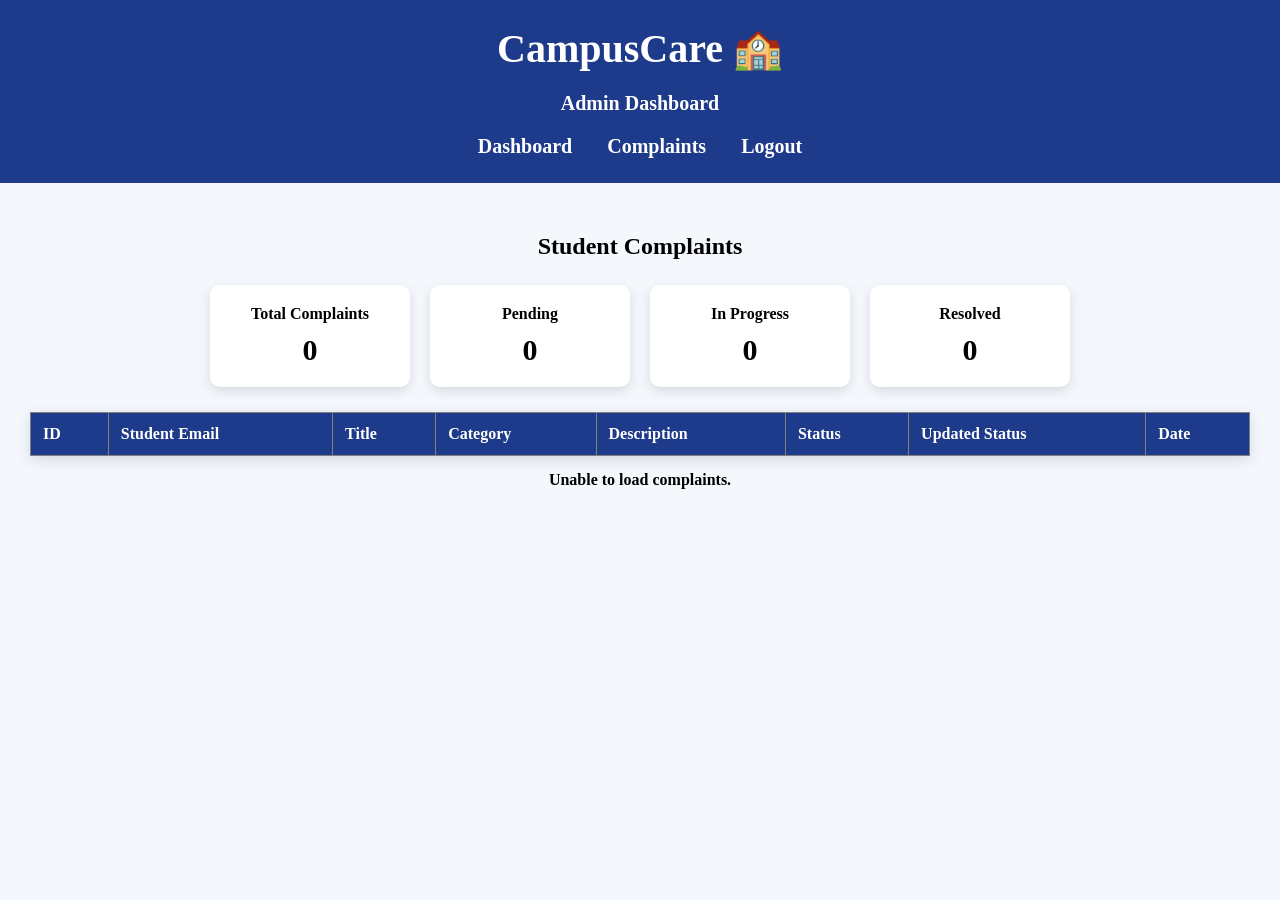
==== admin-dashboard.html @ 3347a753 "Add files via upload" ====
<!DOCTYPE html>
<html>
<head>
    <title>CampusCare - Admin Dashboard</title>
    <link rel="stylesheet" href="campus.css">
</head>

<body>

    <header>
        <h1>CampusCare 🏫</h1>
        <p>Admin Dashboard</p>
        <nav><a href="/admin-dashboard">Dashboard</a>
            <a href="/complaint">Complaints</a>
            <a href="/admin">Logout</a>
        </nav>
    </header>

    <main>
        <h2>Student Complaints</h2>
        <div class="stats-container">

    <div class="stat-card">
        <h3>Total Complaints</h3>
        <p id="totalComplaints">0</p>
    </div>

    <div class="stat-card">
        <h3>Pending</h3>
        <p id="pendingComplaints">0</p>
    </div>

    <div class="stat-card">
        <h3>In Progress</h3>
        <p id="progressComplaints">0</p>
    </div>

    <div class="stat-card">
        <h3>Resolved</h3>
        <p id="resolvedComplaints">0</p>
    </div>

</div>

        <table border="1">
            <thead>
                <tr>
                    <th>ID</th>
                    <th>Student Email</th>
                    <th>Title</th>
                    <th>Category</th>
                    <th>Description</th>
                    <th>Status</th>
                    <th>Updated Status</th>
                    <th>Date</th>
                </tr>
            </thead>

            <tbody id="complaintsTable">
            </tbody>
        </table>

        <p id="message"></p>
        <script>
async function loadComplaints() {
    try {
        const response = await fetch("/complaints");
        const complaints = await response.json();
document.getElementById("totalComplaints").textContent = complaints.length;

document.getElementById("pendingComplaints").textContent =
    complaints.filter(c => c.status === "Pending").length;

document.getElementById("progressComplaints").textContent =
    complaints.filter(c => c.status === "In Progress").length;

document.getElementById("resolvedComplaints").textContent =
    complaints.filter(c => c.status === "Resolved").length;
        const table = document.getElementById("complaintsTable");

        table.innerHTML = "";

        complaints.forEach(complaint => {
            const row = document.createElement("tr");

            row.innerHTML = `
                <td>${complaint.id}</td>
                <td>${complaint.student_email}</td>
                <td>${complaint.title}</td>
                <td>${complaint.category}</td>
                <td>${complaint.description}</td>
                <td>${complaint.status}</td>
<td>
    <select onchange="updateStatus(${complaint.id}, this.value)">
        <option value="Pending" ${complaint.status === "Pending" ? "selected" : ""}>Pending</option>
        <option value="In Progress" ${complaint.status === "In Progress" ? "selected" : ""}>In Progress</option>
        <option value="Resolved" ${complaint.status === "Resolved" ? "selected" : ""}>Resolved</option>
    </select>
</td>
                <td>${complaint.created_at}</td>
            `;

            table.appendChild(row);
        });

    } catch (error) {
        document.getElementById("message").textContent =
            "Unable to load complaints.";
    }
}
async function updateStatus(id, status) {
    const response = await fetch(
        `https://campuscare-j018.onrender.com/update-status/${id}`,
        {
            method: "PUT",
            headers: {
                "Content-Type": "application/json"
            },
            body: JSON.stringify({ status: status })
        }
    );

    const result = await response.json();

    document.getElementById("message").textContent = result.message;
}
    loadComplaints();


</script>

    </main>

</body>
</html>
---- campus.css ----
* {
        box-sizing: border-box;
        font-family: 'Times New Roman', Times, serif;
     
    }

    body {
        margin: 0;
        background: #f4f7fb;
        min-height: 100vh;
    }

    header {
        background: #1e3a8a;
        color: white;
        text-align: center;
        padding: 25px;
        font-weight: bold;
        font-size: 20px;
    }

    header h1 {
        margin: 0;
    }

    /* CampusCare Home Page */

.home-main {
    display: flex;
    flex-direction: column;
    justify-content: center;
    align-items: center;
    min-height: 70vh;
    text-align: center;
}

.home-main h2 {
    margin-bottom: 15px;
    font-size: 35px;
    font-weight: bold;
    text-decoration: underline;
    font-family: 'Times New Roman', Times, serif;
}

.home-main p {
    margin-bottom: 25px;
    line-height: 1.6;
    font-size: 25px;
    font-weight: bold;
}

.home-main .buttons {
    display: flex;
    gap: 20px;
    font-weight: bold;
}

.home-main .buttons button {
    width: 180px;
    margin-top: 10px;
    font-weight: bold;
}

    .login-box {
        background: white;
        width: 380px;
        padding: 30px;
        border-radius: 12px;
        box-shadow: 0 4px 15px rgba(0, 0, 0, 0.15);
        font-size: 15px;
        font-weight: bold;
    }

    .login-box h2 {
        text-align: center;
        margin-bottom: 25px;

    }

    label {
        display: block;
        margin-top: 15px;
        margin-bottom: 6px;
        font-weight: bold;
    }

    input {
        width: 100%;
        padding: 12px;
        border: 1px solid #ccc;
        border-radius: 6px;
    }

    button {
        width: 100%;
        margin-top: 25px;
        padding: 12px;
        border: none;
        border-radius: 6px;
        background: #1e3a8a;
        color: white;
        font-size: 16px;
        cursor: pointer;
    }

    button:hover {
        background: #172554;
    }

    #message {
        text-align: center;
        margin-top: 15px;
        font-weight: bold;
    }
/* Complaint Page */

.complaint-box {
    background: white;
    width: 500px;
    max-width: 90%;
    margin: 40px auto;
    padding: 30px;
    border-radius: 12px;
    box-shadow: 0 4px 15px rgba(0, 0, 0, 0.15);
}

.complaint-box h2 {
    text-align: center;
    margin-bottom: 25px;
}

.complaint-box label {
    display: block;
    margin-top: 15px;
    margin-bottom: 6px;
    font-weight: bold;
}

.complaint-box input,
.complaint-box select,
.complaint-box textarea {
    width: 100%;
    padding: 12px;
    border: 1px solid #ccc;
    border-radius: 6px;
    font-size: 14px;
}

.complaint-box textarea {
    min-height: 120px;
    resize: vertical;
}

.complaint-box button {
    width: 100%;
    margin-top: 25px;
    padding: 12px;
    border: none;
    border-radius: 6px;
    background: #1e3a8a;
    color: white;
    font-size: 16px;
    cursor: pointer;
}

.complaint-box button:hover {
    background: #172554;
}

#message {
    text-align: center;
    margin-top: 15px;
    font-weight: bold;
}
/* Admin Dashboard */

main {
    padding: 30px;
}

main h2 {
    text-align: center;
    margin-bottom: 25px;
    font-weight: bold;
}

table {
    width: 100%;
    border-collapse: collapse;
    background: white;
    box-shadow: 0 4px 15px rgba(0, 0, 0, 0.12);
}

th {
    background: #1e3a8a;
    color: white;
    padding: 12px;
    text-align: left;
}

td {
    padding: 12px;
    border-bottom: 1px solid #ddd;
}

tr:hover {
    background: #f4f7fb;
}

td select {
    padding: 7px;
    border: 1px solid #ccc;
    border-radius: 5px;
}

#message {
    text-align: center;
    margin-top: 20px;
    font-weight: bold;
}

@media (max-width: 768px) {
    table {
        display: block;
        overflow-x: auto;
        white-space: nowrap;
    }

    main {
        padding: 15px;
    }
}
/* Admin*/

.login-box {
    background: white;
    width: 380px;
    max-width: 90%;
    margin: 60px auto;
    padding: 30px;
    border-radius: 12px;
    box-shadow: 0 4px 15px rgba(0, 0, 0, 0.15);
}

.login-box h2 {
    text-align: center;
    margin-bottom: 25px;
    font-size: 20px;
    font-weight: bold;
}

.login-box label {
    display: block;
    margin-top: 15px;
    margin-bottom: 6px;
    font-weight: bold;
    font-size: 15px;
}

.login-box input {
    width: 100%;
    padding: 12px;
    border: 1px solid #ccc;
    border-radius: 6px;
}

.login-box button {
    width: 100%;
    margin-top: 25px;
    padding: 12px;
    border: none;
    border-radius: 6px;
    background: #1e3a8a;
    color: white;
    font-size: 16px;
    cursor: pointer;
}

.login-box button:hover {
    background: #172554;
}
/* Navigation */

nav {
    margin-top: 15px;
    text-align: center;
}

nav a {
    color: white;
    text-decoration: none;
    margin: 0 15px;
    font-weight: bold;
}

nav a:hover {
    text-decoration: underline;
}
/* Dashboard Statistics */

.stats-container {
    display: flex;
    justify-content: center;
    gap: 20px;
    margin: 25px 0;
    flex-wrap: wrap;
}

.stat-card {
    background: white;
    width: 200px;
    padding: 20px;
    text-align: center;
    border-radius: 10px;
    box-shadow: 0 4px 12px rgba(0, 0, 0, 0.12);
}

.stat-card h3 {
    margin: 0 0 10px;
    font-size: 16px;
}

.stat-card p {
    margin: 0;
    font-size: 30px;
    font-weight: bold;
}
/* Student Complaint Status */

.status-box {
    background: white;
    width: 90%;
    max-width: 900px;
    margin: 40px auto;
    padding: 30px;
    border-radius: 12px;
    box-shadow: 0 4px 15px rgba(0, 0, 0, 0.12);
}

.status-box h2 {
    text-align: center;
    margin-bottom: 25px;
}

.status-box label {
    display: block;
    margin-bottom: 6px;
    font-weight: bold;
}

.status-box input {
    width: 100%;
    padding: 12px;
    border: 1px solid #ccc;
    border-radius: 6px;
}

.status-box button {
    width: 100%;
    margin-top: 18px;
    padding: 12px;
    border: none;
    border-radius: 6px;
    background: #1e3a8a;
    color: white;
    font-size: 16px;
    cursor: pointer;
}

.status-box table {
    margin-top: 30px;
}

#message {
    text-align: center;
    margin-top: 15px;
    font-weight: bold;
}
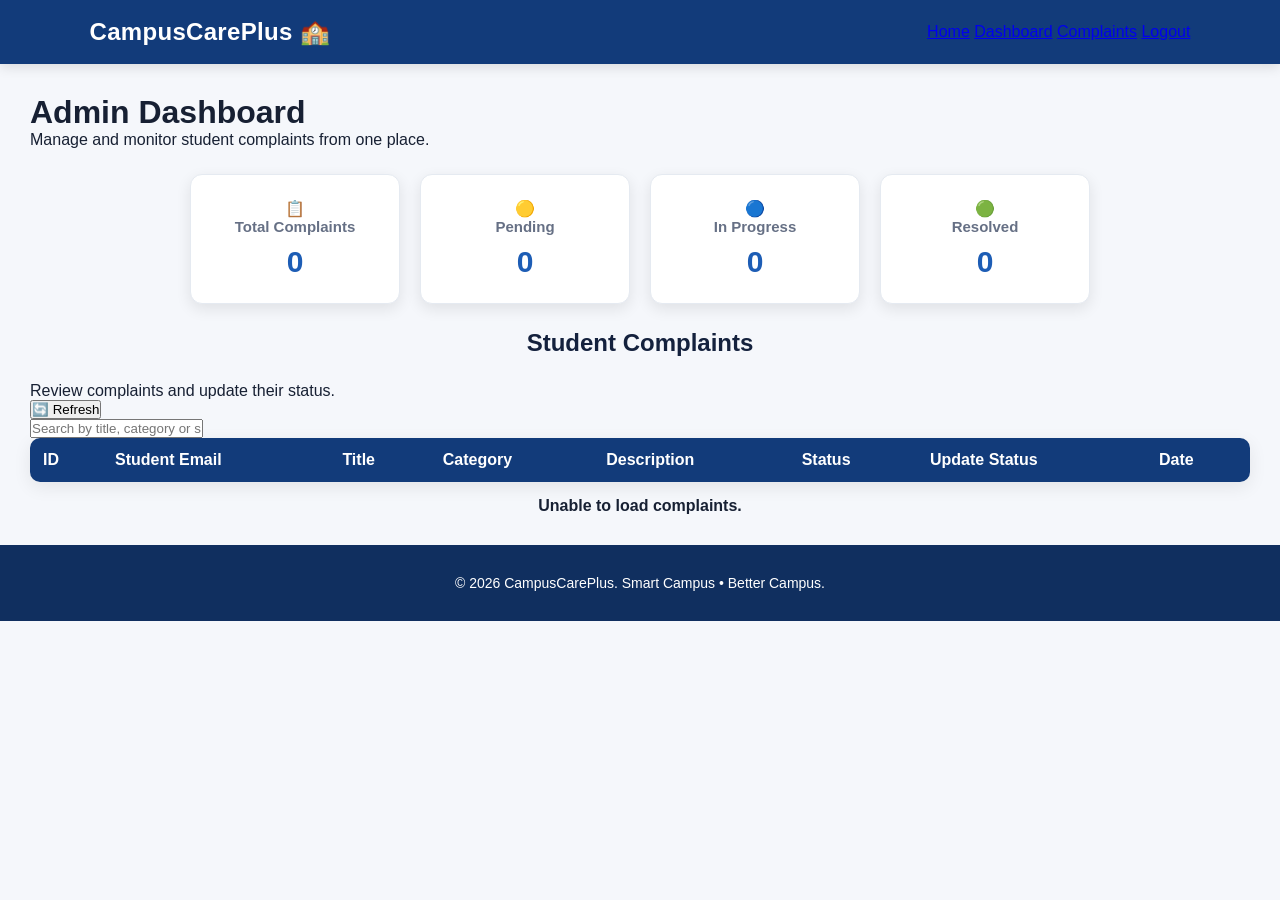
==== commit 2291dfa6: "Refactor admin dashboard HTML structure and scripts" ====
--- a/admin-dashboard.html
+++ b/admin-dashboard.html
@@ -1,135 +1,534 @@
 <!DOCTYPE html>
-<html>
+<html lang="en">
+
 <head>
-    <title>CampusCare - Admin Dashboard</title>
+    <meta charset="UTF-8">
+    <meta name="viewport" content="width=device-width, initial-scale=1.0">
+
+    <title>Admin Dashboard - CampusCarePlus</title>
+
     <link rel="stylesheet" href="campus.css">
 </head>
 
 <body>
 
-    <header>
-        <h1>CampusCare 🏫</h1>
-        <p>Admin Dashboard</p>
-        <nav><a href="/admin-dashboard">Dashboard</a>
-            <a href="/complaint">Complaints</a>
-            <a href="/admin">Logout</a>
-        </nav>
-    </header>
-
-    <main>
-        <h2>Student Complaints</h2>
-        <div class="stats-container">
-
-    <div class="stat-card">
-        <h3>Total Complaints</h3>
-        <p id="totalComplaints">0</p>
-    </div>
-
-    <div class="stat-card">
-        <h3>Pending</h3>
-        <p id="pendingComplaints">0</p>
-    </div>
-
-    <div class="stat-card">
-        <h3>In Progress</h3>
-        <p id="progressComplaints">0</p>
-    </div>
-
-    <div class="stat-card">
-        <h3>Resolved</h3>
-        <p id="resolvedComplaints">0</p>
-    </div>
-
-</div>
-
-        <table border="1">
-            <thead>
-                <tr>
-                    <th>ID</th>
-                    <th>Student Email</th>
-                    <th>Title</th>
-                    <th>Category</th>
-                    <th>Description</th>
-                    <th>Status</th>
-                    <th>Updated Status</th>
-                    <th>Date</th>
-                </tr>
-            </thead>
-
-            <tbody id="complaintsTable">
-            </tbody>
-        </table>
-
-        <p id="message"></p>
-        <script>
-async function loadComplaints() {
-    try {
-        const response = await fetch("/complaints");
-        const complaints = await response.json();
-document.getElementById("totalComplaints").textContent = complaints.length;
-
-document.getElementById("pendingComplaints").textContent =
-    complaints.filter(c => c.status === "Pending").length;
-
-document.getElementById("progressComplaints").textContent =
-    complaints.filter(c => c.status === "In Progress").length;
-
-document.getElementById("resolvedComplaints").textContent =
-    complaints.filter(c => c.status === "Resolved").length;
-        const table = document.getElementById("complaintsTable");
-
-        table.innerHTML = "";
-
-        complaints.forEach(complaint => {
-            const row = document.createElement("tr");
-
-            row.innerHTML = `
-                <td>${complaint.id}</td>
-                <td>${complaint.student_email}</td>
-                <td>${complaint.title}</td>
-                <td>${complaint.category}</td>
-                <td>${complaint.description}</td>
-                <td>${complaint.status}</td>
-<td>
-    <select onchange="updateStatus(${complaint.id}, this.value)">
-        <option value="Pending" ${complaint.status === "Pending" ? "selected" : ""}>Pending</option>
-        <option value="In Progress" ${complaint.status === "In Progress" ? "selected" : ""}>In Progress</option>
-        <option value="Resolved" ${complaint.status === "Resolved" ? "selected" : ""}>Resolved</option>
-    </select>
-</td>
-                <td>${complaint.created_at}</td>
-            `;
-
-            table.appendChild(row);
-        });
-
-    } catch (error) {
-        document.getElementById("message").textContent =
-            "Unable to load complaints.";
-    }
-}
-async function updateStatus(id, status) {
-    const response = await fetch(
-        `https://campuscare-j018.onrender.com/update-status/${id}`,
-        {
-            method: "PUT",
-            headers: {
-                "Content-Type": "application/json"
-            },
-            body: JSON.stringify({ status: status })
+    <!-- Navigation -->
+    <nav class="navbar">
+
+        <div class="logo">
+            CampusCarePlus 🏫
+        </div>
+
+        <div class="nav-links">
+            <a href="campus.html">Home</a>
+            <a href="admin-dashboard.html">Dashboard</a>
+            <a href="complaint.html">Complaints</a>
+            <a href="admin-login.html">Logout</a>
+        </div>
+
+    </nav>
+
+
+    <!-- Dashboard -->
+    <main class="dashboard-page">
+
+        <div class="dashboard-header">
+
+            <div>
+                <h1>Admin Dashboard</h1>
+
+                <p>
+                    Manage and monitor student complaints
+                    from one place.
+                </p>
+            </div>
+
+        </div>
+
+
+        <!-- Statistics -->
+        <section class="stats-container">
+
+            <div class="stat-card">
+                <span class="stat-icon">📋</span>
+
+                <h3>Total Complaints</h3>
+
+                <p id="totalComplaints">0</p>
+            </div>
+
+
+            <div class="stat-card">
+                <span class="stat-icon">🟡</span>
+
+                <h3>Pending</h3>
+
+                <p id="pendingComplaints">0</p>
+            </div>
+
+
+            <div class="stat-card">
+                <span class="stat-icon">🔵</span>
+
+                <h3>In Progress</h3>
+
+                <p id="progressComplaints">0</p>
+            </div>
+
+
+            <div class="stat-card">
+                <span class="stat-icon">🟢</span>
+
+                <h3>Resolved</h3>
+
+                <p id="resolvedComplaints">0</p>
+            </div>
+
+        </section>
+
+
+        <!-- Complaints -->
+        <section class="complaints-section">
+
+            <div class="section-heading">
+
+                <div>
+                    <h2>Student Complaints</h2>
+
+                    <p>
+                        Review complaints and update their status.
+                    </p>
+                </div>
+
+                <button onclick="loadComplaints()">
+                    🔄 Refresh
+                </button>
+
+            </div>
+
+
+            <!-- Search -->
+            <div class="search-box">
+
+                <input
+                    type="text"
+                    id="searchInput"
+                    placeholder="Search by title, category or student email..."
+                    onkeyup="filterComplaints()"
+                >
+
+            </div>
+
+
+            <!-- Table -->
+            <div class="table-container">
+
+                <table>
+
+                    <thead>
+
+                        <tr>
+                            <th>ID</th>
+                            <th>Student Email</th>
+                            <th>Title</th>
+                            <th>Category</th>
+                            <th>Description</th>
+                            <th>Status</th>
+                            <th>Update Status</th>
+                            <th>Date</th>
+                        </tr>
+
+                    </thead>
+
+
+                    <tbody id="complaintsTable">
+
+                    </tbody>
+
+                </table>
+
+            </div>
+
+
+            <p id="message"></p>
+
+        </section>
+
+    </main>
+
+
+    <!-- Footer -->
+    <footer>
+
+        <p>
+            © 2026 CampusCarePlus.
+            Smart Campus • Better Campus.
+        </p>
+
+    </footer>
+
+
+    <script>
+
+        let allComplaints = [];
+
+
+        // Load complaints
+        async function loadComplaints() {
+
+            const message =
+                document.getElementById("message");
+
+            try {
+
+                message.textContent =
+                    "Loading complaints...";
+
+
+                const response = await fetch(
+                    "https://campuscare-j018.onrender.com/complaints"
+                );
+
+
+                if (!response.ok) {
+
+                    throw new Error(
+                        "Unable to load complaints"
+                    );
+
+                }
+
+
+                const complaints =
+                    await response.json();
+
+
+                allComplaints = complaints;
+
+
+                updateStatistics(complaints);
+
+                displayComplaints(complaints);
+
+
+                message.textContent =
+                    complaints.length === 0
+                        ? "No complaints found."
+                        : "";
+
+            }
+
+            catch (error) {
+
+                console.error(error);
+
+                message.textContent =
+                    "Unable to load complaints.";
+
+            }
+
         }
-    );
-
-    const result = await response.json();
-
-    document.getElementById("message").textContent = result.message;
-}
-    loadComplaints();
-
-
-</script>
-
-    </main>
+
+
+        // Update statistics
+        function updateStatistics(complaints) {
+
+            document.getElementById(
+                "totalComplaints"
+            ).textContent = complaints.length;
+
+
+            document.getElementById(
+                "pendingComplaints"
+            ).textContent =
+                complaints.filter(
+                    complaint =>
+                        complaint.status === "Pending"
+                ).length;
+
+
+            document.getElementById(
+                "progressComplaints"
+            ).textContent =
+                complaints.filter(
+                    complaint =>
+                        complaint.status === "In Progress"
+                ).length;
+
+
+            document.getElementById(
+                "resolvedComplaints"
+            ).textContent =
+                complaints.filter(
+                    complaint =>
+                        complaint.status === "Resolved"
+                ).length;
+
+        }
+
+
+        // Display complaints
+        function displayComplaints(complaints) {
+
+            const table =
+                document.getElementById(
+                    "complaintsTable"
+                );
+
+
+            table.innerHTML = "";
+
+
+            complaints.forEach(complaint => {
+
+                const row =
+                    document.createElement("tr");
+
+
+                const idCell =
+                    document.createElement("td");
+
+                idCell.textContent =
+                    complaint.id;
+
+                row.appendChild(idCell);
+
+
+                const emailCell =
+                    document.createElement("td");
+
+                emailCell.textContent =
+                    complaint.student_email;
+
+                row.appendChild(emailCell);
+
+
+                const titleCell =
+                    document.createElement("td");
+
+                titleCell.textContent =
+                    complaint.title;
+
+                row.appendChild(titleCell);
+
+
+                const categoryCell =
+                    document.createElement("td");
+
+                categoryCell.textContent =
+                    complaint.category;
+
+                row.appendChild(categoryCell);
+
+
+                const descriptionCell =
+                    document.createElement("td");
+
+                descriptionCell.textContent =
+                    complaint.description;
+
+                row.appendChild(descriptionCell);
+
+
+                const statusCell =
+                    document.createElement("td");
+
+                statusCell.textContent =
+                    complaint.status;
+
+                row.appendChild(statusCell);
+
+
+                const updateCell =
+                    document.createElement("td");
+
+
+                const select =
+                    document.createElement("select");
+
+
+                const statuses = [
+                    "Pending",
+                    "In Progress",
+                    "Resolved"
+                ];
+
+
+                statuses.forEach(status => {
+
+                    const option =
+                        document.createElement("option");
+
+                    option.value = status;
+
+                    option.textContent = status;
+
+                    if (
+                        complaint.status === status
+                    ) {
+
+                        option.selected = true;
+
+                    }
+
+                    select.appendChild(option);
+
+                });
+
+
+                select.addEventListener(
+                    "change",
+                    function () {
+
+                        updateStatus(
+                            complaint.id,
+                            this.value
+                        );
+
+                    }
+                );
+
+
+                updateCell.appendChild(select);
+
+                row.appendChild(updateCell);
+
+
+                const dateCell =
+                    document.createElement("td");
+
+                dateCell.textContent =
+                    complaint.created_at;
+
+                row.appendChild(dateCell);
+
+
+                table.appendChild(row);
+
+            });
+
+        }
+
+
+        // Update complaint status
+        async function updateStatus(id, status) {
+
+            const message =
+                document.getElementById("message");
+
+
+            try {
+
+                message.textContent =
+                    "Updating complaint status...";
+
+
+                const response =
+                    await fetch(
+                        `https://campuscare-j018.onrender.com/update-status/${id}`,
+                        {
+                            method: "PUT",
+
+                            headers: {
+                                "Content-Type":
+                                    "application/json"
+                            },
+
+                            body: JSON.stringify({
+                                status: status
+                            })
+                        }
+                    );
+
+
+                const result =
+                    await response.json();
+
+
+                if (!response.ok) {
+
+                    throw new Error(
+                        result.message ||
+                        "Unable to update status."
+                    );
+
+                }
+
+
+                message.textContent =
+                    result.message ||
+                    "Status updated successfully.";
+
+
+                await loadComplaints();
+
+            }
+
+            catch (error) {
+
+                console.error(error);
+
+                message.textContent =
+                    "Unable to update complaint status.";
+
+            }
+
+        }
+
+
+        // Search complaints
+        function filterComplaints() {
+
+            const search =
+                document.getElementById(
+                    "searchInput"
+                ).value.toLowerCase();
+
+
+            const filtered =
+                allComplaints.filter(
+                    complaint =>
+
+                        String(complaint.id)
+                            .toLowerCase()
+                            .includes(search)
+
+                        ||
+
+                        String(complaint.student_email)
+                            .toLowerCase()
+                            .includes(search)
+
+                        ||
+
+                        String(complaint.title)
+                            .toLowerCase()
+                            .includes(search)
+
+                        ||
+
+                        String(complaint.category)
+                            .toLowerCase()
+                            .includes(search)
+
+                        ||
+
+                        String(complaint.description)
+                            .toLowerCase()
+                            .includes(search)
+                );
+
+
+            displayComplaints(filtered);
+
+        }
+
+
+        // Load complaints when page opens
+        loadComplaints();
+
+    </script>
 
 </body>
-</html>+
+</html>
--- a/campus.css
+++ b/campus.css
@@ -1,140 +1,361 @@
-
-    * {
-        box-sizing: border-box;
-        font-family: 'Times New Roman', Times, serif;
-     
-    }
-
-    body {
-        margin: 0;
-        background: #f4f7fb;
-        min-height: 100vh;
-    }
-
-    header {
-        background: #1e3a8a;
-        color: white;
-        text-align: center;
-        padding: 25px;
-        font-weight: bold;
-        font-size: 20px;
-    }
-
-    header h1 {
-        margin: 0;
-    }
-
-    /* CampusCare Home Page */
-
-.home-main {
+/* ========================================
+   CAMPUSCAREPLUS - GLOBAL STYLES
+======================================== */
+
+* {
+    box-sizing: border-box;
+    margin: 0;
+    padding: 0;
+    font-family: "Segoe UI", Arial, sans-serif;
+}
+
+html {
+    scroll-behavior: smooth;
+}
+
+body {
+    background: #f5f7fb;
+    color: #172033;
+    min-height: 100vh;
+}
+
+
+/* ========================================
+   NAVIGATION BAR
+======================================== */
+
+.navbar {
+    width: 100%;
+    background: #123b7a;
+    color: white;
+    padding: 18px 7%;
     display: flex;
-    flex-direction: column;
+    align-items: center;
+    justify-content: space-between;
+    box-shadow: 0 3px 12px rgba(0, 0, 0, 0.12);
+}
+
+.logo {
+    font-size: 24px;
+    font-weight: 700;
+    letter-spacing: 0.3px;
+}
+
+.navbar nav {
+    margin: 0;
+}
+
+.navbar nav a {
+    color: white;
+    text-decoration: none;
+    margin-left: 28px;
+    font-size: 15px;
+    font-weight: 600;
+    transition: 0.2s;
+}
+
+.navbar nav a:hover {
+    opacity: 0.75;
+}
+
+
+/* ========================================
+   HERO SECTION
+======================================== */
+
+.hero {
+    min-height: 560px;
+    display: flex;
+    align-items: center;
     justify-content: center;
-    align-items: center;
-    min-height: 70vh;
-    text-align: center;
-}
-
-.home-main h2 {
-    margin-bottom: 15px;
-    font-size: 35px;
-    font-weight: bold;
-    text-decoration: underline;
-    font-family: 'Times New Roman', Times, serif;
-}
-
-.home-main p {
+    text-align: center;
+    padding: 70px 20px;
+    background: linear-gradient(
+        135deg,
+        #eef5ff,
+        #ffffff
+    );
+}
+
+.hero-content {
+    max-width: 850px;
+}
+
+.badge {
+    display: inline-block;
+    background: #dbeafe;
+    color: #174a91;
+    padding: 8px 16px;
+    border-radius: 30px;
+    font-size: 14px;
+    font-weight: 600;
+    margin-bottom: 22px;
+}
+
+.hero h1 {
+    font-size: 52px;
+    line-height: 1.15;
+    margin-bottom: 22px;
+    color: #14213d;
+}
+
+.hero h1 span {
+    display: block;
+    color: #1d5db5;
+}
+
+.hero p {
+    max-width: 680px;
+    margin: 0 auto 32px;
+    font-size: 18px;
+    line-height: 1.7;
+    color: #5b667a;
+}
+
+.hero-buttons {
+    display: flex;
+    justify-content: center;
+    gap: 15px;
+    flex-wrap: wrap;
+}
+
+.primary-btn,
+.secondary-btn {
+    width: auto;
+    min-width: 170px;
+    margin: 0;
+    padding: 13px 24px;
+    border-radius: 8px;
+    font-size: 15px;
+    font-weight: 600;
+    cursor: pointer;
+    transition: 0.2s;
+}
+
+.primary-btn {
+    background: #1d5db5;
+    color: white;
+}
+
+.primary-btn:hover {
+    background: #15498f;
+}
+
+.secondary-btn {
+    background: white;
+    color: #1d5db5;
+    border: 1px solid #1d5db5;
+}
+
+.secondary-btn:hover {
+    background: #edf4ff;
+}
+
+
+/* ========================================
+   FEATURES SECTION
+======================================== */
+
+.features-section {
+    padding: 75px 7%;
+    text-align: center;
+    background: white;
+}
+
+.features-section h2 {
+    font-size: 34px;
+    color: #14213d;
+    margin-bottom: 12px;
+}
+
+.section-description {
+    color: #667085;
+    font-size: 16px;
+    margin-bottom: 42px;
+}
+
+.feature-container {
+    max-width: 1100px;
+    margin: auto;
+    display: grid;
+    grid-template-columns: repeat(3, 1fr);
+    gap: 25px;
+}
+
+.feature-card {
+    background: #f8faff;
+    padding: 32px 25px;
+    border: 1px solid #e4eaf3;
+    border-radius: 14px;
+    transition: 0.25s;
+}
+
+.feature-card:hover {
+    transform: translateY(-5px);
+    box-shadow: 0 10px 25px rgba(0, 0, 0, 0.08);
+}
+
+.feature-icon {
+    font-size: 38px;
+    margin-bottom: 18px;
+}
+
+.feature-card h3 {
+    font-size: 20px;
+    margin-bottom: 12px;
+    color: #183b70;
+}
+
+.feature-card p {
+    color: #667085;
+    line-height: 1.6;
+    font-size: 15px;
+}
+
+
+/* ========================================
+   ABOUT SECTION
+======================================== */
+
+.about-section {
+    padding: 70px 7%;
+    background: #f5f7fb;
+}
+
+.about-box {
+    max-width: 900px;
+    margin: auto;
+    background: white;
+    padding: 45px;
+    border-radius: 16px;
+    text-align: center;
+    box-shadow: 0 5px 20px rgba(0, 0, 0, 0.06);
+}
+
+.about-box h2 {
+    font-size: 30px;
+    margin-bottom: 18px;
+    color: #14213d;
+}
+
+.about-box p {
+    color: #667085;
+    line-height: 1.8;
+    font-size: 16px;
+}
+
+
+/* ========================================
+   FOOTER
+======================================== */
+
+footer {
+    background: #102f5f;
+    color: white;
+    text-align: center;
+    padding: 25px;
+}
+
+footer p {
+    margin: 5px 0;
+    font-size: 14px;
+}
+
+
+/* ========================================
+   LOGIN BOX
+======================================== */
+
+.login-box {
+    background: white;
+    width: 380px;
+    max-width: 90%;
+    margin: 60px auto;
+    padding: 30px;
+    border-radius: 14px;
+    box-shadow: 0 5px 20px rgba(0, 0, 0, 0.12);
+}
+
+.login-box h2 {
+    text-align: center;
     margin-bottom: 25px;
-    line-height: 1.6;
-    font-size: 25px;
-    font-weight: bold;
-}
-
-.home-main .buttons {
-    display: flex;
-    gap: 20px;
-    font-weight: bold;
-}
-
-.home-main .buttons button {
-    width: 180px;
-    margin-top: 10px;
-    font-weight: bold;
-}
-
-    .login-box {
-        background: white;
-        width: 380px;
-        padding: 30px;
-        border-radius: 12px;
-        box-shadow: 0 4px 15px rgba(0, 0, 0, 0.15);
-        font-size: 15px;
-        font-weight: bold;
-    }
-
-    .login-box h2 {
-        text-align: center;
-        margin-bottom: 25px;
-
-    }
-
-    label {
-        display: block;
-        margin-top: 15px;
-        margin-bottom: 6px;
-        font-weight: bold;
-    }
-
-    input {
-        width: 100%;
-        padding: 12px;
-        border: 1px solid #ccc;
-        border-radius: 6px;
-    }
-
-    button {
-        width: 100%;
-        margin-top: 25px;
-        padding: 12px;
-        border: none;
-        border-radius: 6px;
-        background: #1e3a8a;
-        color: white;
-        font-size: 16px;
-        cursor: pointer;
-    }
-
-    button:hover {
-        background: #172554;
-    }
-
-    #message {
-        text-align: center;
-        margin-top: 15px;
-        font-weight: bold;
-    }
-/* Complaint Page */
+    color: #14213d;
+    font-size: 24px;
+}
+
+.login-box label {
+    display: block;
+    margin-top: 15px;
+    margin-bottom: 6px;
+    font-weight: 600;
+}
+
+.login-box input {
+    width: 100%;
+    padding: 12px;
+    border: 1px solid #ccd4e0;
+    border-radius: 7px;
+    font-size: 14px;
+}
+
+.login-box input:focus {
+    outline: none;
+    border-color: #1d5db5;
+}
+
+.login-box button {
+    width: 100%;
+    margin-top: 25px;
+    padding: 13px;
+    border: none;
+    border-radius: 7px;
+    background: #1d5db5;
+    color: white;
+    font-size: 16px;
+    cursor: pointer;
+}
+
+.login-box button:hover {
+    background: #15498f;
+}
+
+
+/* ========================================
+   MESSAGE
+======================================== */
+
+#message {
+    text-align: center;
+    margin-top: 15px;
+    font-weight: 600;
+}
+
+
+/* ========================================
+   COMPLAINT PAGE
+======================================== */
 
 .complaint-box {
     background: white;
-    width: 500px;
-    max-width: 90%;
+    width: 550px;
+    max-width: 92%;
     margin: 40px auto;
-    padding: 30px;
-    border-radius: 12px;
-    box-shadow: 0 4px 15px rgba(0, 0, 0, 0.15);
+    padding: 32px;
+    border-radius: 14px;
+    box-shadow: 0 5px 20px rgba(0, 0, 0, 0.12);
 }
 
 .complaint-box h2 {
     text-align: center;
     margin-bottom: 25px;
+    color: #14213d;
 }
 
 .complaint-box label {
     display: block;
     margin-top: 15px;
     margin-bottom: 6px;
-    font-weight: bold;
+    font-weight: 600;
 }
 
 .complaint-box input,
@@ -142,8 +363,8 @@
 .complaint-box textarea {
     width: 100%;
     padding: 12px;
-    border: 1px solid #ccc;
-    border-radius: 6px;
+    border: 1px solid #ccd4e0;
+    border-radius: 7px;
     font-size: 14px;
 }
 
@@ -152,28 +373,33 @@
     resize: vertical;
 }
 
+.complaint-box input:focus,
+.complaint-box select:focus,
+.complaint-box textarea:focus {
+    outline: none;
+    border-color: #1d5db5;
+}
+
 .complaint-box button {
     width: 100%;
     margin-top: 25px;
-    padding: 12px;
+    padding: 13px;
     border: none;
-    border-radius: 6px;
-    background: #1e3a8a;
+    border-radius: 7px;
+    background: #1d5db5;
     color: white;
     font-size: 16px;
     cursor: pointer;
 }
 
 .complaint-box button:hover {
-    background: #172554;
-}
-
-#message {
-    text-align: center;
-    margin-top: 15px;
-    font-weight: bold;
-}
-/* Admin Dashboard */
+    background: #15498f;
+}
+
+
+/* ========================================
+   ADMIN DASHBOARD
+======================================== */
 
 main {
     padding: 30px;
@@ -182,122 +408,9 @@
 main h2 {
     text-align: center;
     margin-bottom: 25px;
-    font-weight: bold;
-}
-
-table {
-    width: 100%;
-    border-collapse: collapse;
-    background: white;
-    box-shadow: 0 4px 15px rgba(0, 0, 0, 0.12);
-}
-
-th {
-    background: #1e3a8a;
-    color: white;
-    padding: 12px;
-    text-align: left;
-}
-
-td {
-    padding: 12px;
-    border-bottom: 1px solid #ddd;
-}
-
-tr:hover {
-    background: #f4f7fb;
-}
-
-td select {
-    padding: 7px;
-    border: 1px solid #ccc;
-    border-radius: 5px;
-}
-
-#message {
-    text-align: center;
-    margin-top: 20px;
-    font-weight: bold;
-}
-
-@media (max-width: 768px) {
-    table {
-        display: block;
-        overflow-x: auto;
-        white-space: nowrap;
-    }
-
-    main {
-        padding: 15px;
-    }
-}
-/* Admin*/
-
-.login-box {
-    background: white;
-    width: 380px;
-    max-width: 90%;
-    margin: 60px auto;
-    padding: 30px;
-    border-radius: 12px;
-    box-shadow: 0 4px 15px rgba(0, 0, 0, 0.15);
-}
-
-.login-box h2 {
-    text-align: center;
-    margin-bottom: 25px;
-    font-size: 20px;
-    font-weight: bold;
-}
-
-.login-box label {
-    display: block;
-    margin-top: 15px;
-    margin-bottom: 6px;
-    font-weight: bold;
-    font-size: 15px;
-}
-
-.login-box input {
-    width: 100%;
-    padding: 12px;
-    border: 1px solid #ccc;
-    border-radius: 6px;
-}
-
-.login-box button {
-    width: 100%;
-    margin-top: 25px;
-    padding: 12px;
-    border: none;
-    border-radius: 6px;
-    background: #1e3a8a;
-    color: white;
-    font-size: 16px;
-    cursor: pointer;
-}
-
-.login-box button:hover {
-    background: #172554;
-}
-/* Navigation */
-
-nav {
-    margin-top: 15px;
-    text-align: center;
-}
-
-nav a {
-    color: white;
-    text-decoration: none;
-    margin: 0 15px;
-    font-weight: bold;
-}
-
-nav a:hover {
-    text-decoration: underline;
-}
-/* Dashboard Statistics */
+    font-weight: 700;
+    color: #14213d;
+}
 
 .stats-container {
     display: flex;
@@ -309,24 +422,67 @@
 
 .stat-card {
     background: white;
-    width: 200px;
-    padding: 20px;
-    text-align: center;
-    border-radius: 10px;
-    box-shadow: 0 4px 12px rgba(0, 0, 0, 0.12);
+    width: 210px;
+    padding: 24px;
+    text-align: center;
+    border-radius: 12px;
+    box-shadow: 0 5px 15px rgba(0, 0, 0, 0.09);
+    border: 1px solid #e5eaf1;
 }
 
 .stat-card h3 {
-    margin: 0 0 10px;
-    font-size: 16px;
+    margin-bottom: 10px;
+    font-size: 15px;
+    color: #667085;
 }
 
 .stat-card p {
     margin: 0;
     font-size: 30px;
-    font-weight: bold;
-}
-/* Student Complaint Status */
+    font-weight: 700;
+    color: #1d5db5;
+}
+
+
+/* ========================================
+   TABLE
+======================================== */
+
+table {
+    width: 100%;
+    border-collapse: collapse;
+    background: white;
+    box-shadow: 0 5px 18px rgba(0, 0, 0, 0.08);
+    border-radius: 10px;
+    overflow: hidden;
+}
+
+th {
+    background: #123b7a;
+    color: white;
+    padding: 13px;
+    text-align: left;
+}
+
+td {
+    padding: 13px;
+    border-bottom: 1px solid #e5e7eb;
+}
+
+tr:hover {
+    background: #f5f8fc;
+}
+
+td select {
+    padding: 7px;
+    border: 1px solid #ccd4e0;
+    border-radius: 5px;
+}
+
+
+/* ========================================
+   STUDENT STATUS
+======================================== */
 
 .status-box {
     background: white;
@@ -334,8 +490,8 @@
     max-width: 900px;
     margin: 40px auto;
     padding: 30px;
-    border-radius: 12px;
-    box-shadow: 0 4px 15px rgba(0, 0, 0, 0.12);
+    border-radius: 14px;
+    box-shadow: 0 5px 20px rgba(0, 0, 0, 0.1);
 }
 
 .status-box h2 {
@@ -346,34 +502,130 @@
 .status-box label {
     display: block;
     margin-bottom: 6px;
-    font-weight: bold;
+    font-weight: 600;
 }
 
 .status-box input {
     width: 100%;
     padding: 12px;
-    border: 1px solid #ccc;
-    border-radius: 6px;
+    border: 1px solid #ccd4e0;
+    border-radius: 7px;
 }
 
 .status-box button {
     width: 100%;
     margin-top: 18px;
-    padding: 12px;
+    padding: 13px;
     border: none;
-    border-radius: 6px;
-    background: #1e3a8a;
+    border-radius: 7px;
+    background: #1d5db5;
     color: white;
     font-size: 16px;
     cursor: pointer;
 }
 
+.status-box button:hover {
+    background: #15498f;
+}
+
 .status-box table {
     margin-top: 30px;
 }
 
-#message {
-    text-align: center;
-    margin-top: 15px;
-    font-weight: bold;
-}+
+/* ========================================
+   MOBILE RESPONSIVE DESIGN
+======================================== */
+
+@media (max-width: 768px) {
+
+    .navbar {
+        flex-direction: column;
+        gap: 15px;
+        padding: 18px 5%;
+    }
+
+    .navbar nav a {
+        margin: 0 8px;
+        font-size: 14px;
+    }
+
+    .hero {
+        min-height: 500px;
+        padding: 50px 20px;
+    }
+
+    .hero h1 {
+        font-size: 38px;
+    }
+
+    .hero p {
+        font-size: 16px;
+    }
+
+    .feature-container {
+        grid-template-columns: 1fr;
+    }
+
+    .features-section h2 {
+        font-size: 28px;
+    }
+
+    .about-box {
+        padding: 30px 20px;
+    }
+
+    main {
+        padding: 15px;
+    }
+
+    table {
+        display: block;
+        overflow-x: auto;
+        white-space: nowrap;
+    }
+
+    .stats-container {
+        gap: 12px;
+    }
+
+    .stat-card {
+        width: 160px;
+    }
+}
+
+
+@media (max-width: 480px) {
+
+    .logo {
+        font-size: 20px;
+    }
+
+    .navbar nav a {
+        margin: 0 5px;
+        font-size: 13px;
+    }
+
+    .hero h1 {
+        font-size: 32px;
+    }
+
+    .hero-buttons {
+        flex-direction: column;
+        align-items: center;
+    }
+
+    .primary-btn,
+    .secondary-btn {
+        width: 90%;
+    }
+
+    .login-box {
+        margin: 35px auto;
+        padding: 22px;
+    }
+
+    .complaint-box {
+        padding: 22px;
+    }
+}
